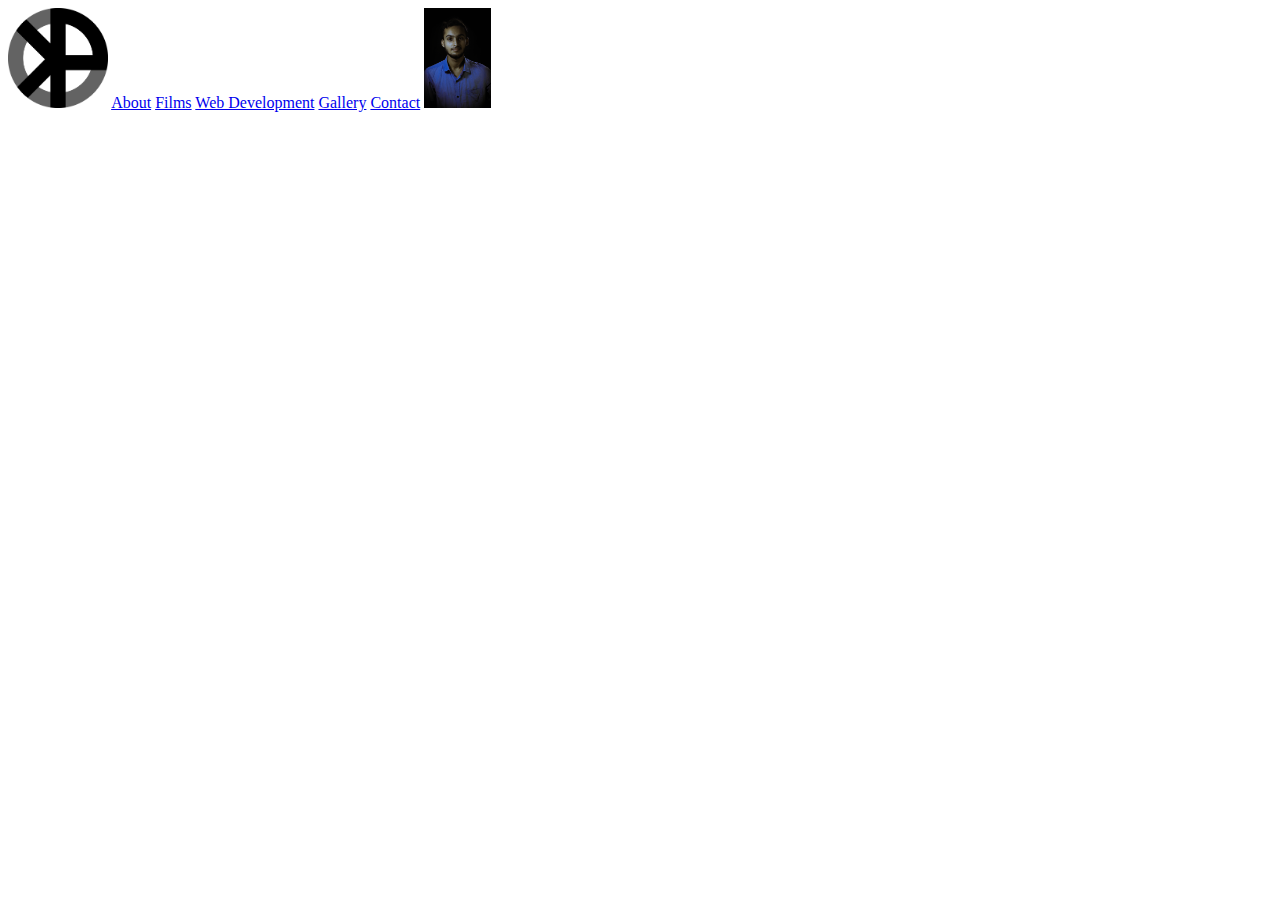
==== index.html @ 3b5a52d0 "first commit" ====
<html>

<head>

</head>

<body>
    <a href="index.html"><img src="img/logo.png" style="height: 100"></a>

    <a href="about.html">About</a>
    <a href="films.html">Films</a>
    <a href="webdev.html">Web Development</a>
    <a href="gallery.html">Gallery</a>
    <a href="contact.html">Contact</a>

    <img src="img/prince.jpg" style="height: 100">

</body></html>
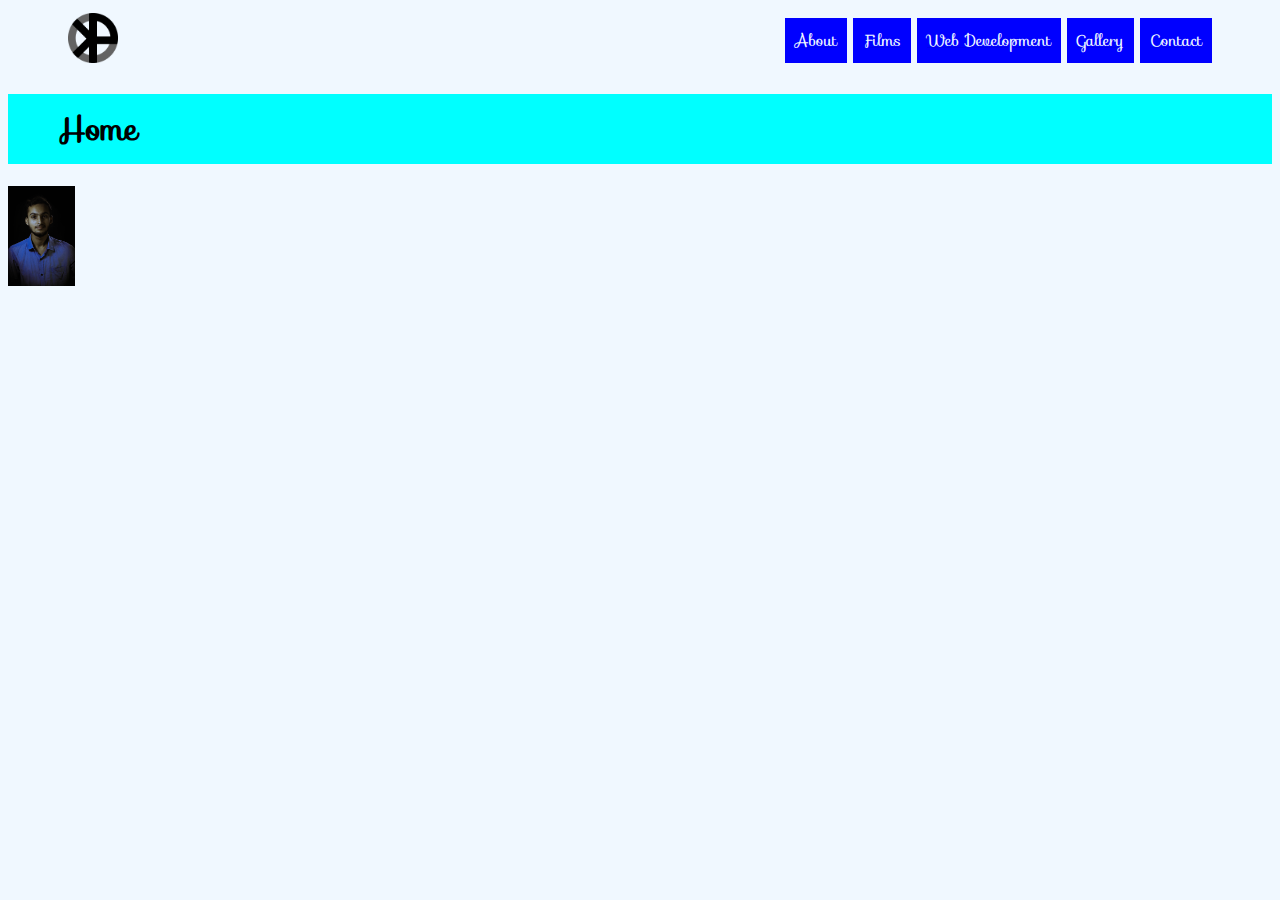
==== commit 2aae97d7: "css added" ====
--- a/index.html
+++ b/index.html
@@ -1,17 +1,26 @@
 <html>
 
 <head>
-
+    <link rel="stylesheet" href="css/main.css">
+    <link rel="stylesheet" href="https://fonts.googleapis.com/css?family=Sofia">
 </head>
 
 <body>
-    <a href="index.html"><img src="img/logo.png" style="height: 100"></a>
+    <section class="header">
+        <div>
+            <a href="index.html"><img class="logo" src="img/logo.png" style="height: 50"></a>
+        </div>
+        <div class="links">
+            <a href="about.html"><span class="header-button">About</span></a>
+            <a href="films.html"><span class="header-button">Films</span></a>
+            <a href="webdev.html"><span class="header-button">Web Development</span></a>
+            <a href="gallery.html"><span class="header-button">Gallery</span></a>
+            <a href="contact.html"><span class="header-button">Contact</span></a>
+        </div>
+    </section>
 
-    <a href="about.html">About</a>
-    <a href="films.html">Films</a>
-    <a href="webdev.html">Web Development</a>
-    <a href="gallery.html">Gallery</a>
-    <a href="contact.html">Contact</a>
+    <h1 class="title">Home</h1>
+
 
     <img src="img/prince.jpg" style="height: 100">
 
--- a/css/main.css
+++ b/css/main.css
@@ -0,0 +1,41 @@
+body {
+    background-color: aliceblue;
+    font-family: sofia;
+}
+
+.logo {
+    margin: 5;
+    margin-left: 60;
+}
+
+.header {
+    display: flex;
+    justify-content: space-between;
+}
+
+.header-button {
+    padding: 10;
+    color: aliceblue;
+    background-color: blue;
+    border: 6;
+}
+
+.header-button:hover {
+    padding: 10;
+    color: black;
+    background-color: red;
+    border: 6;
+}
+
+.links {
+    margin: 20;
+    margin-right: 60;
+}
+
+.title {
+    background-color: aqua;
+    border-style: solid;
+    border-width: 10;
+    border-color: aqua;
+    padding-left: 40;
+}
